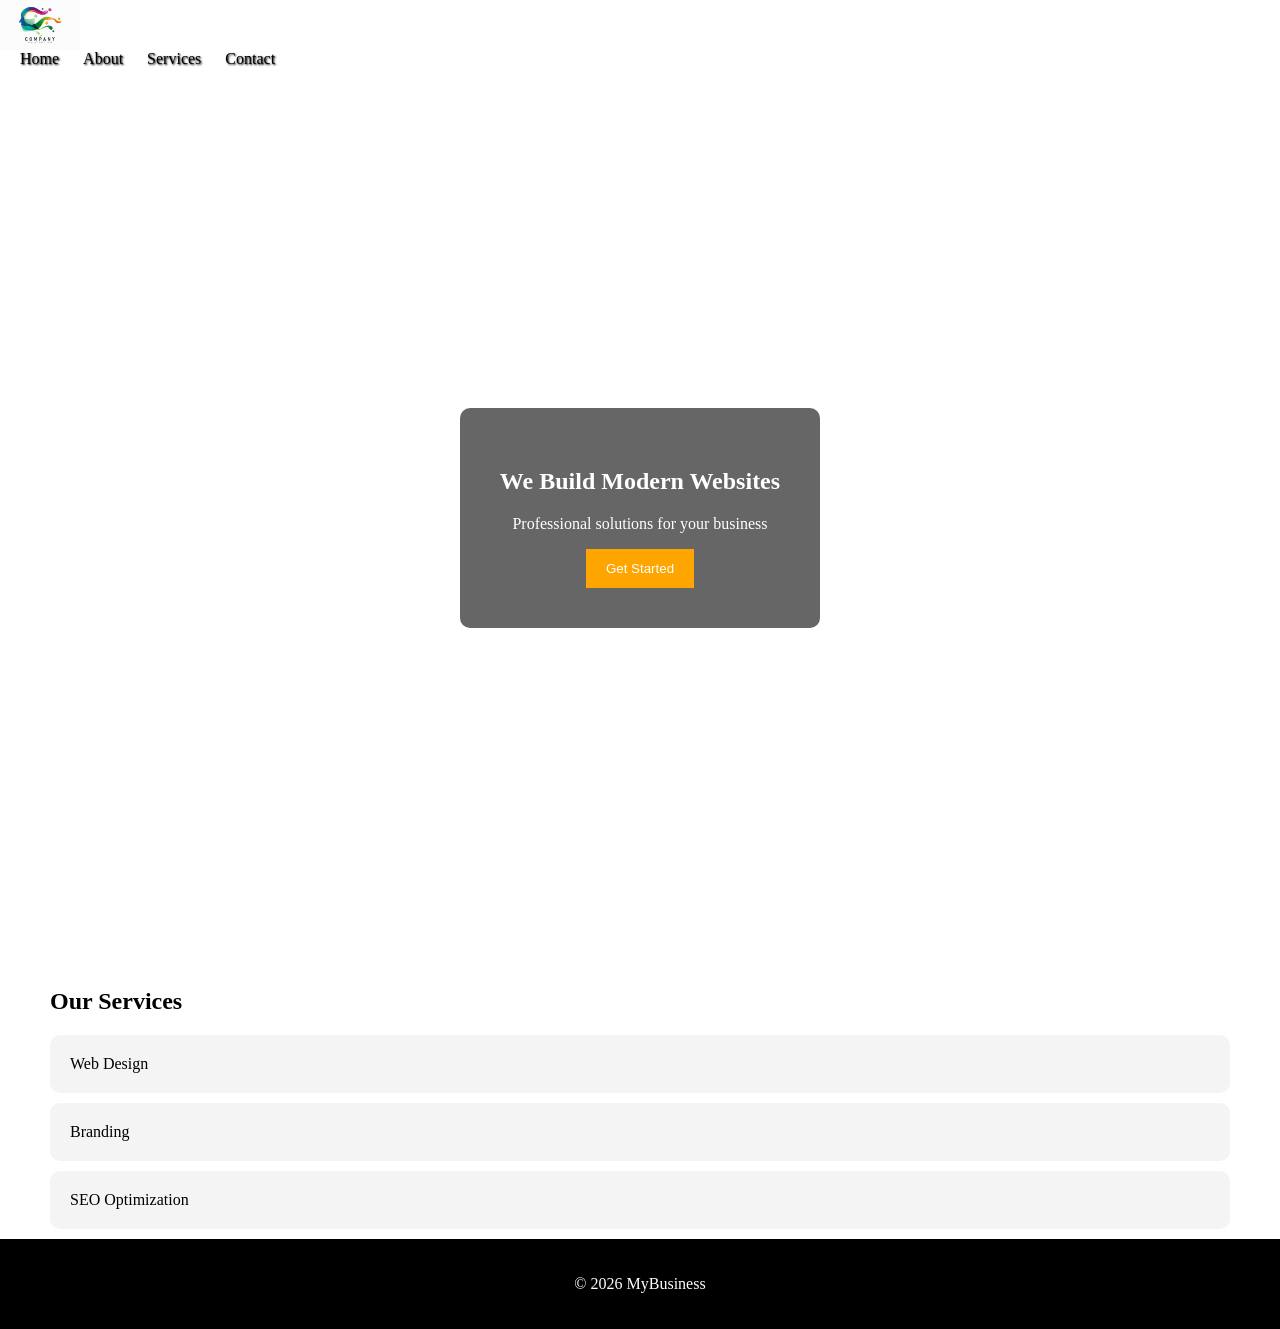
==== index.html @ 78fd26c5 "Add files via upload" ====
<html>
<head>
  <title>Home</title>
  <link rel="stylesheet" href="style.css">
</head>
<body>

<header>
  <div class="logo">
  <img src="logo.png" alt="Logo">
</div>
  <nav>
    <a href="index.html">Home</a>
    <a href="about.html">About</a>
    <a href="services.html">Services</a>
    <a href="contact.html">Contact</a>
  </nav>
</header>

<section class="hero">
  <div class="overlay">
    <h1>We Build Modern Websites</h1>
    <p>Professional solutions for your business</p>
    <a href="contact.html"><button>Get Started</button></a>
  </div>
</section>

<section class="section">
  <h2>Our Services</h2>
  <div class="card">Web Design</div>
  <div class="card">Branding</div>
  <div class="card">SEO Optimization</div>
</section>

<footer>
  <p>© 2026 MyBusiness</p>
</footer>

</body>
</html>
---- style.css ----
body {
  color: black;
  /* position: fixed; */
  background-color: #fff;
  min-height: 100vh;
  margin: 0;
  width: 100%;
}
.logo img {
  height: 50px;
}


nav a {
  color: black;
  margin-left: 20px;
  text-decoration: none;
  text-shadow: 1px 1px 2px black;
  text-transform: capitalize;
}

.hero {
  height: 100vh;
  background: url('https://images.unsplash.com/photo-1497366216548-37526070297c') center/cover no-repeat;
  display: flex;
  justify-content: center;
  align-items: center;
  color: white;
  text-align: center;
}

.overlay {
  background: rgba(0,0,0,0.6);
  padding: 40px;
  border-radius: 10px;
}

.section {
  padding: 0px 50px;
}

.card {
  background: #f4f4f4;
  padding: 20px;
  margin: 10px 0;
  border-radius: 10px;
}

footer {
  background: black;
  color: white;
  text-align: center;
  padding: 20px;
}

input, textarea {
  width: 100%;
  padding: 10px;
  margin: 10px 0;
}

button {
  padding: 12px 20px;
  background: orange;
  border: none;
  color: white;
  cursor: pointer;
}
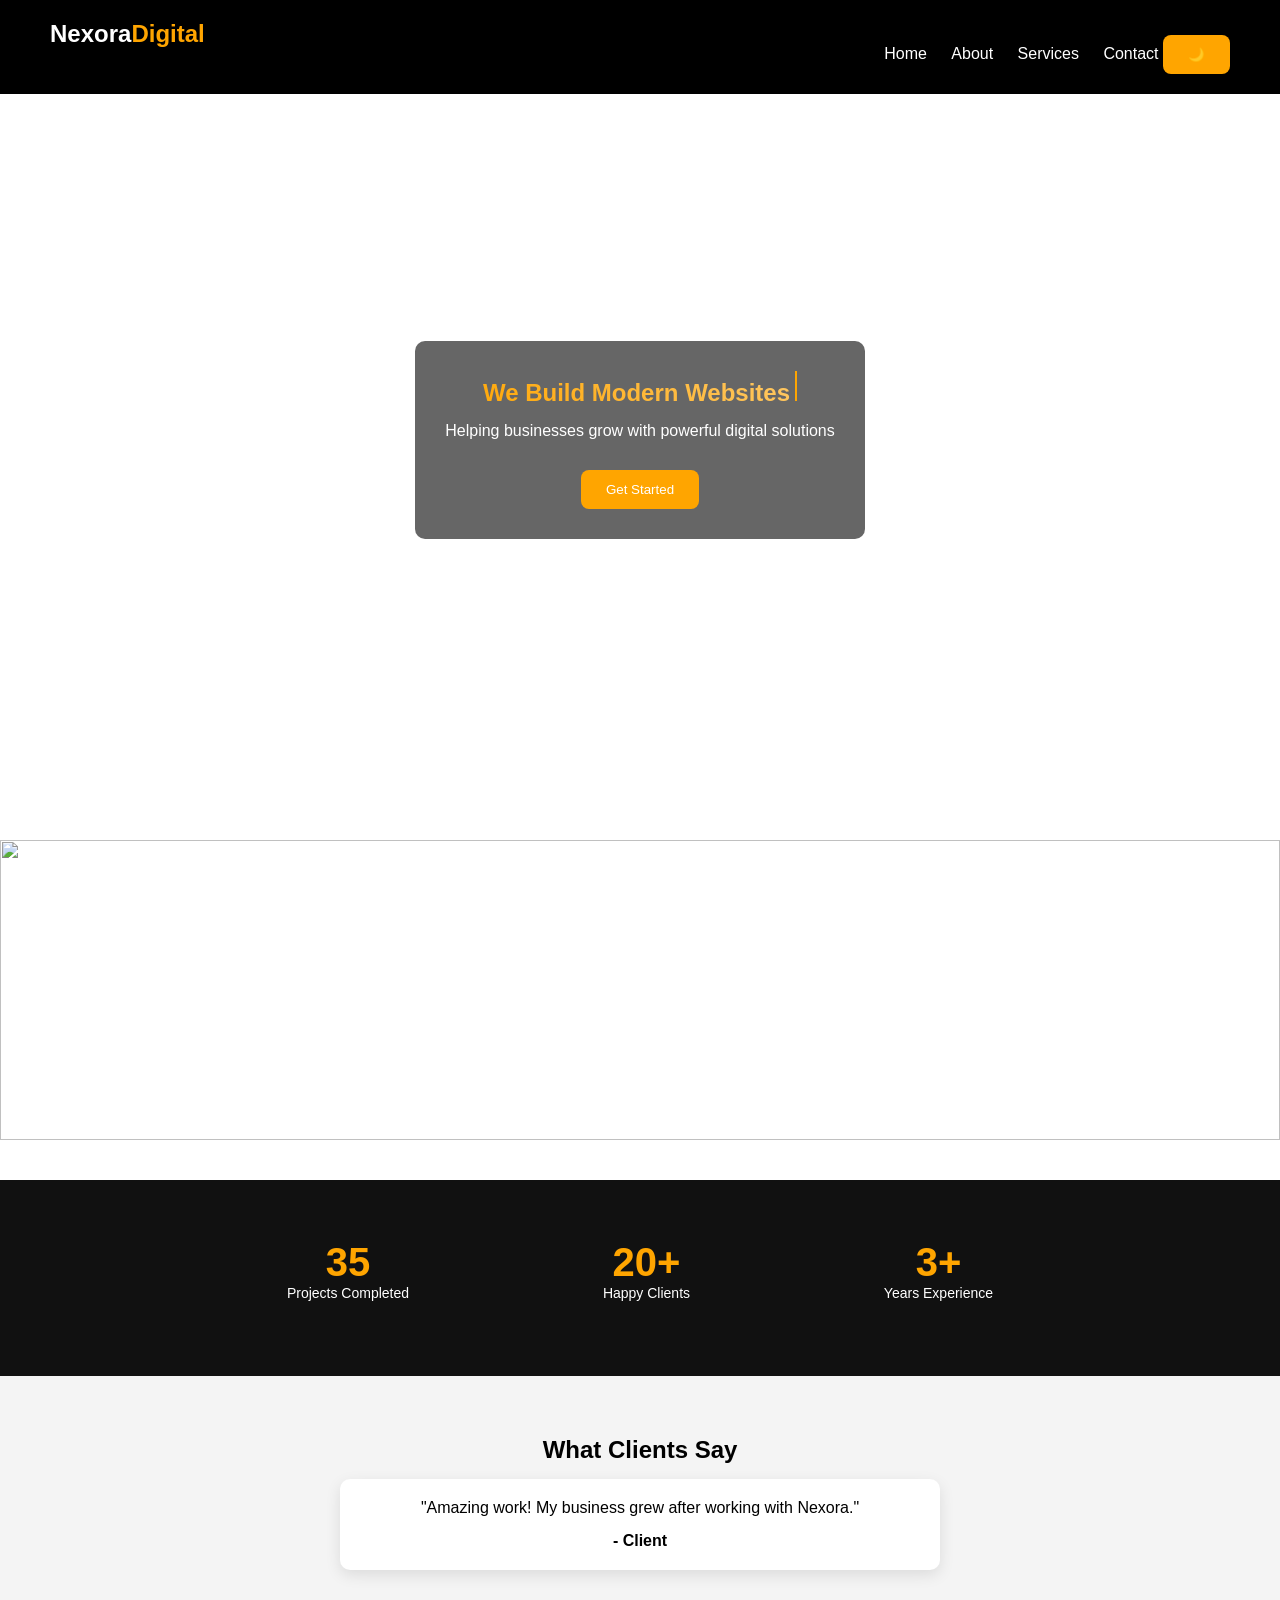
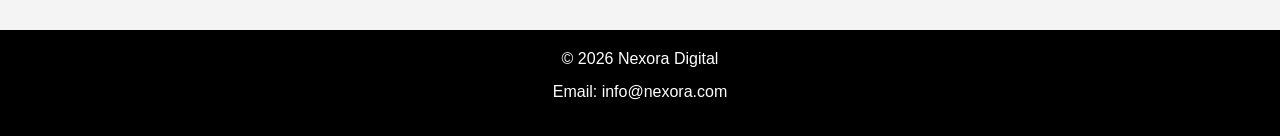
==== commit 323c382e: "Add files via upload" ====
--- a/index.html
+++ b/index.html
@@ -1,40 +1,141 @@
+<!DOCTYPE html>
 <html>
 <head>
-  <title>Home</title>
-  <link rel="stylesheet" href="style.css">
+<title>Nexora Digital</title>
+<link rel="stylesheet" href="style.css">
 </head>
+
 <body>
 
 <header>
-  <div class="logo">
-  <img src="logo.png" alt="Logo">
-</div>
-  <nav>
-    <a href="index.html">Home</a>
-    <a href="about.html">About</a>
-    <a href="services.html">Services</a>
-    <a href="contact.html">Contact</a>
-  </nav>
+<a href="index.html" class="logo">Nexora<span>Digital</span></a>
+
+<nav>
+<a href="index.html">Home</a>
+<a href="about.html">About</a>
+<a href="services.html">Services</a>
+<a href="contact.html">Contact</a>
+<button onclick="toggleMode()">🌙</button>
+</nav>
 </header>
 
+<!-- HERO -->
 <section class="hero">
-  <div class="overlay">
-    <h1>We Build Modern Websites</h1>
-    <p>Professional solutions for your business</p>
-    <a href="contact.html"><button>Get Started</button></a>
+
+<div class="overlay">
+
+<h1 class="gradient-text">
+<span id="typing"></span><span class="cursor"></span>
+</h1>
+
+<p>Helping businesses grow with powerful digital solutions</p>
+
+<a href="contact.html"><button>Get Started</button></a>
+
+</div>
+
+</section>
+
+<!-- SLIDER -->
+<div class="slider">
+  <div class="slides">
+    <img src="https://images.unsplash.com/photo-1498050108023-c5249f4df085">
+    <img src="https://images.unsplash.com/photo-1559027615-cd4628902d4a">
+    <img src="https://images.unsplash.com/photo-1504384308090-c894fdcc538d">
+  </div>
+</div>
+
+<!-- STATS -->
+<section class="stats reveal">
+  <div class="stats-container">
+
+    <div class="stat">
+      <h2 class="counter" data-target="50">0</h2>
+      <p>Projects Completed</p>
+    </div>
+
+    <div class="stat">
+      <h2 class="counter" data-target="20">0</h2>
+      <p>Happy Clients</p>
+    </div>
+
+    <div class="stat">
+      <h2 class="counter" data-target="3">0</h2>
+      <p>Years Experience</p>
+    </div>
+
   </div>
 </section>
 
-<section class="section">
-  <h2>Our Services</h2>
-  <div class="card">Web Design</div>
-  <div class="card">Branding</div>
-  <div class="card">SEO Optimization</div>
+<!-- TESTIMONIALS -->
+<section class="testimonials reveal">
+
+<h1>What Clients Say</h1>
+
+<div class="testimonial-box">
+<p>"Amazing work! My business grew after working with Nexora."</p>
+<strong>- Client</strong>
+</div>
+
 </section>
 
 <footer>
-  <p>© 2026 MyBusiness</p>
+<p>© 2026 Nexora Digital</p>
+<p>Email: info@nexora.com</p>
 </footer>
 
+<!-- SCRIPT -->
+<script>
+
+/* TYPING EFFECT */
+const text = "We Build Modern Websites";
+let i = 0;
+
+function typing(){
+  if(i < text.length){
+    document.getElementById("typing").innerHTML += text.charAt(i);
+    i++;
+    setTimeout(typing, 50);
+  }
+}
+typing();
+
+/* DARK MODE */
+function toggleMode(){
+  document.body.classList.toggle("dark-mode");
+}
+
+/* SCROLL REVEAL */
+const reveals = document.querySelectorAll(".reveal");
+
+window.addEventListener("scroll", () => {
+  reveals.forEach(el => {
+    if(el.getBoundingClientRect().top < window.innerHeight - 100){
+      el.classList.add("active");
+    }
+  });
+});
+
+/* COUNTER */
+const counters = document.querySelectorAll(".counter");
+
+counters.forEach(counter => {
+  const update = () => {
+    const target = +counter.getAttribute("data-target");
+    const current = +counter.innerText;
+    const increment = target / 50;
+
+    if(current < target){
+      counter.innerText = Math.ceil(current + increment);
+      setTimeout(update, 40);
+    } else {
+      counter.innerText = target + "+";
+    }
+  };
+  update();
+});
+
+</script>
+
 </body>
-</html>
+</html>
--- a/style.css
+++ b/style.css
@@ -1,68 +1,371 @@
+* {
+  margin: 0;
+  padding: 0;
+  box-sizing: border-box;
+  font-family: Arial, sans-serif;
+}
+
 body {
-  color: black;
-  /* position: fixed; */
-  background-color: #fff;
-  min-height: 100vh;
-  margin: 0;
-  width: 100%;
-}
-.logo img {
-  height: 50px;
-}
-
+  padding-top: 80px;
+}
+
+/* HEADER */
+header {
+  position: fixed;
+  top: 0;
+  width: 100%;
+  background: black;
+  color: white;
+  display: flex;
+  justify-content: space-between;
+  padding: 20px 50px;
+  z-index: 1000;
+}
+
+.logo {
+  color: white;
+  text-decoration: none;
+  font-size: 24px;
+  font-weight: bold;
+}
+
+.logo span {
+  color: orange;
+}
 
 nav a {
-  color: black;
+  color: white;
   margin-left: 20px;
   text-decoration: none;
-  text-shadow: 1px 1px 2px black;
-  text-transform: capitalize;
-}
-
+}
+
+/* HERO */
 .hero {
-  height: 100vh;
+  height: 80vh;
   background: url('https://images.unsplash.com/photo-1497366216548-37526070297c') center/cover no-repeat;
   display: flex;
   justify-content: center;
   align-items: center;
-  color: white;
-  text-align: center;
 }
 
 .overlay {
-  background: rgba(0,0,0,0.6);
-  padding: 40px;
-  border-radius: 10px;
-}
-
-.section {
-  padding: 0px 50px;
-}
-
-.card {
-  background: #f4f4f4;
-  padding: 20px;
-  margin: 10px 0;
-  border-radius: 10px;
-}
-
-footer {
-  background: black;
-  color: white;
-  text-align: center;
-  padding: 20px;
-}
-
-input, textarea {
-  width: 100%;
-  padding: 10px;
-  margin: 10px 0;
-}
-
+  background: rgba(0, 0, 0, 0.6);
+  padding: 30px;
+  border-radius: 10px;
+  text-align: center;
+  color: white;
+}
+
+/* BUTTON */
 button {
-  padding: 12px 20px;
+  padding: 12px 25px;
   background: orange;
   border: none;
   color: white;
+  border-radius: 8px;
   cursor: pointer;
-}
+  margin-top: 15px;
+}
+
+/* TEXT SPACING */
+h1 {
+  margin-bottom: 15px;
+}
+
+p {
+  margin-bottom: 15px;
+}
+
+/* SERVICES */
+.services-section {
+  padding: 60px 20px;
+  background: #111;
+  color: white;
+  text-align: center;
+}
+
+.services-container {
+  display: grid;
+  grid-template-columns: repeat(auto-fit, minmax(250px,1fr));
+  gap: 20px;
+  max-width: 1000px;
+  margin: auto;
+}
+
+.service-card {
+  background: white;
+  color: black;
+  padding: 20px;
+  border-radius: 10px;
+  transition: 0.3s;
+  box-shadow: 0 5px 15px rgba(0,0,0,0.1);
+}
+
+.service-card img {
+  width: 100%;
+  height: 160px;
+  object-fit: cover;
+  border-radius: 10px;
+}
+
+.service-card:hover {
+  transform: translateY(-8px);
+  box-shadow: 0 10px 25px rgba(0,0,0,0.2);
+}
+
+/* ABOUT */
+.about-container {
+  display: flex;
+  gap: 40px;
+  padding: 60px 20px;
+  max-width: 1000px;
+  margin: auto;
+}
+
+.about-image img {
+  width: 280px;
+  border-radius: 10px;
+  box-shadow: 0 10px 25px rgba(0,0,0,0.3);
+}
+
+.about-text p {
+  line-height: 1.6;
+}
+
+/* CONTACT */
+.contact-section {
+  padding: 60px 20px;
+  background: #222;
+  color: white;
+  text-align: center;
+}
+
+.contact-container {
+  max-width: 600px;
+  margin: auto;
+}
+
+.contact-container input,
+.contact-container textarea {
+  width: 100%;
+  padding: 12px;
+  margin: 10px 0;
+  border-radius: 8px;
+  border: none;
+}
+
+.whatsapp-btn {
+  display: inline-block;
+  margin-top: 10px;
+  padding: 12px;
+  background: #25D366;
+  color: white;
+  border-radius: 8px;
+  text-decoration: none;
+}
+
+/* FOOTER */
+footer {
+  text-align: center;
+  padding: 20px;
+  background: black;
+  color: white;
+}
+
+/* MOBILE */
+@media (max-width:768px){
+  .about-container {
+    flex-direction: column;
+    text-align: center;
+  }
+}
+/* SCROLL ANIMATION */
+.fade-up {
+  opacity: 0;
+  transform: translateY(30px);
+  transition: 0.6s ease;
+}
+
+.fade-up.show {
+  opacity: 1;
+  transform: translateY(0);
+}
+
+/* STICKY HEADER EFFECT */
+header.scrolled {
+  background: rgba(0,0,0,0.9);
+  transition: 0.3s;
+}
+
+/* STATS */
+.stats {
+  background: #111;
+  color: white;
+  padding: 60px 20px;
+  text-align: center;
+}
+
+.stats-container {
+  display: flex;
+  justify-content: space-around;
+  max-width: 900px;
+  margin: auto;
+}
+
+.stat h2 {
+  font-size: 40px;
+  color: orange;
+}
+
+.stat p {
+  font-size: 14px;
+}
+
+/* TESTIMONIALS */
+.testimonials {
+  padding: 60px 20px;
+  background: #f4f4f4;
+  text-align: center;
+}
+
+.testimonial-box {
+  max-width: 600px;
+  margin: auto;
+  background: white;
+  padding: 20px;
+  border-radius: 10px;
+  box-shadow: 0 5px 15px rgba(0,0,0,0.1);
+}
+
+/* MOBILE FIX */
+@media (max-width:768px){
+  .stats-container {
+    flex-direction: column;
+    gap: 20px;
+  }
+}
+/* ================= COUNTER ================= */
+.counter {
+  font-size: 40px;
+  color: orange;
+}
+
+/* ================= SLIDER ================= */
+.slider {
+  width: 100%;
+  overflow: hidden;
+  margin: 40px 0;
+}
+
+.slides {
+  display: flex;
+  width: 300%;
+  animation: slide 12s infinite;
+}
+
+.slides img {
+  width: 100%;
+  height: 300px;
+  object-fit: cover;
+}
+
+@keyframes slide {
+  0% {transform: translateX(0);}
+  33% {transform: translateX(-100%);}
+  66% {transform: translateX(-200%);}
+  100% {transform: translateX(0);}
+}
+/* ABOUT SECTION */
+.about-section {
+  padding: 60px 20px;
+  text-align: center;
+}
+
+.about-container {
+  display: flex;
+  align-items: center;
+  gap: 40px;
+  max-width: 1000px;
+  margin: auto;
+}
+
+.about-image img {
+  width: 300px;
+  border-radius: 15px;
+  box-shadow: 0 15px 40px rgba(0,0,0,0.3);
+}
+
+.about-text {
+  text-align: left;
+}
+
+.about-text h2 {
+  margin-bottom: 15px;
+  color: orange;
+}
+
+.about-text p {
+  margin-bottom: 15px;
+  line-height: 1.6;
+}
+
+/* MOBILE */
+@media (max-width:768px){
+  .about-container {
+    flex-direction: column;
+    text-align: center;
+  }
+
+  .about-text {
+    text-align: center;
+  }
+}
+/* ===== ELITE DESIGN ===== */
+
+/* Gradient text */
+.gradient-text {
+  background: linear-gradient(45deg, orange, #ffcc70);
+  -webkit-background-clip: text;
+  -webkit-text-fill-color: transparent;
+}
+
+/* Typing cursor */
+.cursor {
+  display: inline-block;
+  width: 2px;
+  height: 30px;
+  background: orange;
+  margin-left: 5px;
+  animation: blink 0.7s infinite;
+}
+
+@keyframes blink {
+  50% { opacity: 0; }
+}
+
+/* Scroll reveal */
+.reveal {
+  opacity: 0;
+  transform: translateY(40px);
+  transition: 0.8s ease;
+}
+
+.reveal.active {
+  opacity: 1;
+  transform: translateY(0);
+}
+
+/* Dark mode */
+.dark-mode {
+  background: #111;
+  color: white;
+}
+
+.dark-mode header {
+  background: black;
+}
+
+.dark-mode .service-card {
+  background: #222;
+  color: white;
+}
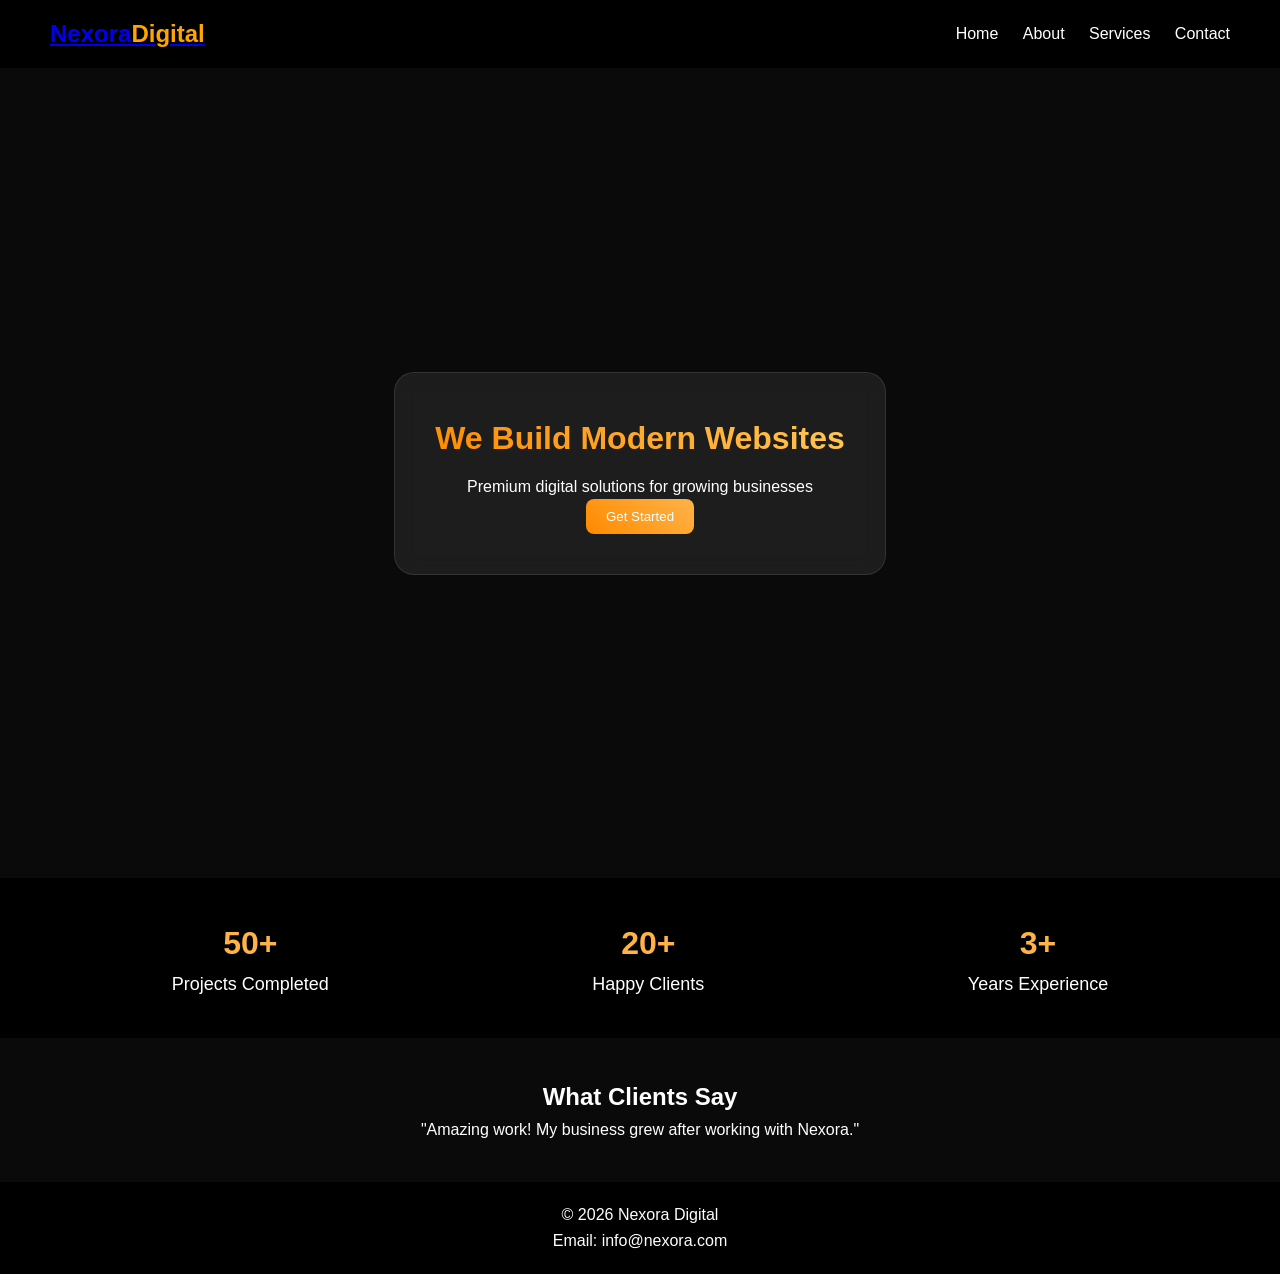
==== commit 8e9c4d9b: "Add files via upload" ====
--- a/index.html
+++ b/index.html
@@ -1,7 +1,10 @@
 <!DOCTYPE html>
-<html>
+<html lang="en">
 <head>
+<meta charset="UTF-8">
+<meta name="viewport" content="width=device-width, initial-scale=1.0">
 <title>Nexora Digital</title>
+
 <link rel="stylesheet" href="style.css">
 </head>
 
@@ -15,68 +18,47 @@
 <a href="about.html">About</a>
 <a href="services.html">Services</a>
 <a href="contact.html">Contact</a>
-<button onclick="toggleMode()">🌙</button>
 </nav>
 </header>
 
 <!-- HERO -->
 <section class="hero">
+<div class="overlay glass fade-in">
 
-<div class="overlay">
+<h1 class="gradient-text">We Build Modern Websites</h1>
+<p>Premium digital solutions for growing businesses</p>
 
-<h1 class="gradient-text">
-<span id="typing"></span><span class="cursor"></span>
-</h1>
+<a href="contact.html">
+<button>Get Started</button>
+</a>
 
-<p>Helping businesses grow with powerful digital solutions</p>
+</div>
+</section>
 
-<a href="contact.html"><button>Get Started</button></a>
+<!-- STATS -->
+<section class="stats fade-in">
 
+<div>
+<h2>50+</h2>
+<p>Projects Completed</p>
+</div>
+
+<div>
+<h2>20+</h2>
+<p>Happy Clients</p>
+</div>
+
+<div>
+<h2>3+</h2>
+<p>Years Experience</p>
 </div>
 
 </section>
 
-<!-- SLIDER -->
-<div class="slider">
-  <div class="slides">
-    <img src="https://images.unsplash.com/photo-1498050108023-c5249f4df085">
-    <img src="https://images.unsplash.com/photo-1559027615-cd4628902d4a">
-    <img src="https://images.unsplash.com/photo-1504384308090-c894fdcc538d">
-  </div>
-</div>
-
-<!-- STATS -->
-<section class="stats reveal">
-  <div class="stats-container">
-
-    <div class="stat">
-      <h2 class="counter" data-target="50">0</h2>
-      <p>Projects Completed</p>
-    </div>
-
-    <div class="stat">
-      <h2 class="counter" data-target="20">0</h2>
-      <p>Happy Clients</p>
-    </div>
-
-    <div class="stat">
-      <h2 class="counter" data-target="3">0</h2>
-      <p>Years Experience</p>
-    </div>
-
-  </div>
-</section>
-
-<!-- TESTIMONIALS -->
-<section class="testimonials reveal">
-
-<h1>What Clients Say</h1>
-
-<div class="testimonial-box">
+<!-- TESTIMONIAL -->
+<section class="testimonial fade-in">
+<h2>What Clients Say</h2>
 <p>"Amazing work! My business grew after working with Nexora."</p>
-<strong>- Client</strong>
-</div>
-
 </section>
 
 <footer>
@@ -84,57 +66,24 @@
 <p>Email: info@nexora.com</p>
 </footer>
 
-<!-- SCRIPT -->
+<!-- ANIMATION SCRIPT -->
 <script>
+const faders = document.querySelectorAll('.fade-in');
 
-/* TYPING EFFECT */
-const text = "We Build Modern Websites";
-let i = 0;
+function showOnScroll() {
+  const trigger = window.innerHeight - 50;
 
-function typing(){
-  if(i < text.length){
-    document.getElementById("typing").innerHTML += text.charAt(i);
-    i++;
-    setTimeout(typing, 50);
-  }
-}
-typing();
+  faders.forEach(el => {
+    const top = el.getBoundingClientRect().top;
 
-/* DARK MODE */
-function toggleMode(){
-  document.body.classList.toggle("dark-mode");
+    if (top < trigger) {
+      el.classList.add('active');
+    }
+  });
 }
 
-/* SCROLL REVEAL */
-const reveals = document.querySelectorAll(".reveal");
-
-window.addEventListener("scroll", () => {
-  reveals.forEach(el => {
-    if(el.getBoundingClientRect().top < window.innerHeight - 100){
-      el.classList.add("active");
-    }
-  });
-});
-
-/* COUNTER */
-const counters = document.querySelectorAll(".counter");
-
-counters.forEach(counter => {
-  const update = () => {
-    const target = +counter.getAttribute("data-target");
-    const current = +counter.innerText;
-    const increment = target / 50;
-
-    if(current < target){
-      counter.innerText = Math.ceil(current + increment);
-      setTimeout(update, 40);
-    } else {
-      counter.innerText = target + "+";
-    }
-  };
-  update();
-});
-
+window.addEventListener('scroll', showOnScroll);
+window.addEventListener('load', showOnScroll);
 </script>
 
 </body>
--- a/style.css
+++ b/style.css
@@ -1,3 +1,4 @@
+/* ===== RESET ===== */
 * {
   margin: 0;
   padding: 0;
@@ -5,367 +6,324 @@
   font-family: Arial, sans-serif;
 }
 
+/* ===== BODY ===== */
 body {
-  padding-top: 80px;
-}
-
-/* HEADER */
+  background: #0a0a0a;
+  color: white;
+  line-height: 1.6;
+}
+
+/* ===== HEADER ===== */
 header {
-  position: fixed;
-  top: 0;
-  width: 100%;
   background: black;
-  color: white;
   display: flex;
   justify-content: space-between;
-  padding: 20px 50px;
-  z-index: 1000;
+  align-items: center;
+  padding: 15px 50px;
+  flex-wrap: wrap;
 }
 
 .logo {
+  font-size: 24px;
+  font-weight: bold;
+}
+
+.logo span {
+  color: orange;
+}
+
+nav a {
   color: white;
   text-decoration: none;
-  font-size: 24px;
-  font-weight: bold;
-}
-
-.logo span {
+  margin-left: 20px;
+  font-size: 16px;
+}
+
+nav a:hover {
   color: orange;
 }
 
-nav a {
-  color: white;
-  margin-left: 20px;
-  text-decoration: none;
-}
-
-/* HERO */
+/* ===== HERO ===== */
 .hero {
-  height: 80vh;
-  background: url('https://images.unsplash.com/photo-1497366216548-37526070297c') center/cover no-repeat;
+  height: 90vh;
+  background: url("https://images.unsplash.com/photo-1492724441997-5dc865305da7") no-repeat center/cover;
   display: flex;
   justify-content: center;
   align-items: center;
 }
 
 .overlay {
-  background: rgba(0, 0, 0, 0.6);
-  padding: 30px;
-  border-radius: 10px;
-  text-align: center;
-  color: white;
-}
-
-/* BUTTON */
+  background: rgba(0,0,0,0.7);
+  padding: 40px;
+  border-radius: 15px;
+  text-align: center;
+  max-width: 600px;
+}
+
+.overlay h1 {
+  font-size: 32px;
+  margin-bottom: 10px;
+}
+
 button {
-  padding: 12px 25px;
+  padding: 10px 20px;
   background: orange;
   border: none;
   color: white;
-  border-radius: 8px;
   cursor: pointer;
-  margin-top: 15px;
-}
-
-/* TEXT SPACING */
-h1 {
-  margin-bottom: 15px;
-}
-
-p {
-  margin-bottom: 15px;
-}
-
-/* SERVICES */
+  border-radius: 5px;
+}
+
+button:hover {
+  background: #ff9900;
+}
+
+/* ===== ABOUT ===== */
+.about-section {
+  background: url("https://images.unsplash.com/photo-1521737604893-d14cc237f11d") no-repeat center/cover;
+  padding: 80px 20px;
+  position: relative;
+}
+
+.about-section::before {
+  content: "";
+  position: absolute;
+  width: 100%;
+  height: 100%;
+  background: rgba(0,0,0,0.7);
+  top: 0;
+  left: 0;
+}
+
+.about-overlay {
+  position: relative;
+  z-index: 2;
+  max-width: 1000px;
+  margin: auto;
+  padding: 40px;
+  border-radius: 20px;
+  background: rgba(255,255,255,0.05);
+}
+
+.about-container {
+  display: flex;
+  gap: 30px;
+  align-items: center;
+}
+
+.about-image img {
+  width: 280px;
+  border-radius: 15px;
+}
+
+.about-text h2 {
+  color: orange;
+  margin-bottom: 10px;
+}
+
+.highlight {
+  color: orange;
+}
+
+/* ===== SERVICES ===== */
 .services-section {
   padding: 60px 20px;
+  text-align: center;
+}
+
+.services-container {
+  display: flex;
+  justify-content: center;
+  gap: 20px;
+  flex-wrap: wrap;
+}
+
+.service-card {
   background: #111;
-  color: white;
-  text-align: center;
-}
-
-.services-container {
-  display: grid;
-  grid-template-columns: repeat(auto-fit, minmax(250px,1fr));
-  gap: 20px;
-  max-width: 1000px;
-  margin: auto;
-}
-
-.service-card {
-  background: white;
-  color: black;
   padding: 20px;
-  border-radius: 10px;
-  transition: 0.3s;
-  box-shadow: 0 5px 15px rgba(0,0,0,0.1);
+  border-radius: 15px;
+  width: 260px;
+  text-align: center;
 }
 
 .service-card img {
   width: 100%;
-  height: 160px;
-  object-fit: cover;
   border-radius: 10px;
 }
 
-.service-card:hover {
-  transform: translateY(-8px);
-  box-shadow: 0 10px 25px rgba(0,0,0,0.2);
-}
-
-/* ABOUT */
-.about-container {
-  display: flex;
-  gap: 40px;
-  padding: 60px 20px;
-  max-width: 1000px;
-  margin: auto;
-}
-
-.about-image img {
-  width: 280px;
-  border-radius: 10px;
-  box-shadow: 0 10px 25px rgba(0,0,0,0.3);
-}
-
-.about-text p {
-  line-height: 1.6;
-}
-
-/* CONTACT */
+/* ===== CONTACT ===== */
 .contact-section {
   padding: 60px 20px;
-  background: #222;
-  color: white;
   text-align: center;
 }
 
 .contact-container {
-  max-width: 600px;
+  max-width: 500px;
   margin: auto;
 }
 
-.contact-container input,
-.contact-container textarea {
+input, textarea {
   width: 100%;
-  padding: 12px;
+  padding: 10px;
   margin: 10px 0;
-  border-radius: 8px;
+  border-radius: 10px;
   border: none;
 }
 
 .whatsapp-btn {
   display: inline-block;
+  background: green;
+  padding: 10px 20px;
+  border-radius: 10px;
+  color: white;
   margin-top: 10px;
-  padding: 12px;
-  background: #25D366;
-  color: white;
-  border-radius: 8px;
-  text-decoration: none;
-}
-
-/* FOOTER */
+}
+
+/* ===== STATS SECTION (FIXED YOUR ISSUE) ===== */
+.stats {
+  display: flex;
+  justify-content: space-around;
+  text-align: center;
+  padding: 40px;
+  background: black;
+}
+
+.stats div {
+  font-size: 18px;
+}
+
+/* ===== TESTIMONIAL ===== */
+.testimonial {
+  padding: 40px;
+  text-align: center;
+}
+
+/* ===== FOOTER ===== */
 footer {
+  background: black;
   text-align: center;
   padding: 20px;
-  background: black;
-  color: white;
-}
-
-/* MOBILE */
-@media (max-width:768px){
+}
+
+/* ===== ANIMATION ===== */
+.reveal {
+  opacity: 0;
+  transform: translateY(40px);
+  transition: 0.6s;
+}
+
+.reveal.active {
+  opacity: 1;
+  transform: translateY(0);
+}
+
+/* ===== MOBILE RESPONSIVE ===== */
+@media (max-width: 768px) {
+
+  header {
+    flex-direction: column;
+    text-align: center;
+  }
+
+  nav {
+    margin-top: 10px;
+  }
+
+  .hero {
+    height: 70vh;
+  }
+
   .about-container {
     flex-direction: column;
     text-align: center;
   }
-}
-/* SCROLL ANIMATION */
-.fade-up {
+
+  .about-image img {
+    width: 100%;
+    max-width: 300px;
+  }
+
+  .services-container {
+    flex-direction: column;
+    align-items: center;
+  }
+
+  .stats {
+    flex-direction: column;
+    gap: 20px;
+  }
+}
+/* ===== ULTRA PREMIUM UI ===== */
+
+/* Gradient Text */
+.gradient-text {
+  background: linear-gradient(45deg, #ff8a00, #ffc857);
+  -webkit-background-clip: text;
+  -webkit-text-fill-color: transparent;
+}
+
+/* Glass Effect */
+.glass {
+  background: rgba(255,255,255,0.08);
+  backdrop-filter: blur(12px);
+  border-radius: 20px;
+  border: 1px solid rgba(255,255,255,0.1);
+}
+
+/* Premium Button */
+button {
+  background: linear-gradient(45deg, #ff8a00, #ffb347);
+  border-radius: 8px;
+  transition: 0.3s ease;
+}
+
+button:hover {
+  transform: translateY(-3px) scale(1.05);
+  box-shadow: 0 10px 25px rgba(255,165,0,0.4);
+}
+
+/* Smooth Fade Animation */
+.fade-in {
   opacity: 0;
   transform: translateY(30px);
-  transition: 0.6s ease;
-}
-
-.fade-up.show {
+  transition: 0.8s ease;
+}
+
+.fade-in.active {
   opacity: 1;
   transform: translateY(0);
 }
 
-/* STICKY HEADER EFFECT */
-header.scrolled {
-  background: rgba(0,0,0,0.9);
-  transition: 0.3s;
-}
-
-/* STATS */
-.stats {
-  background: #111;
-  color: white;
-  padding: 60px 20px;
-  text-align: center;
-}
-
-.stats-container {
-  display: flex;
-  justify-content: space-around;
-  max-width: 900px;
-  margin: auto;
-}
-
-.stat h2 {
-  font-size: 40px;
-  color: orange;
-}
-
-.stat p {
-  font-size: 14px;
-}
-
-/* TESTIMONIALS */
-.testimonials {
-  padding: 60px 20px;
-  background: #f4f4f4;
-  text-align: center;
-}
-
-.testimonial-box {
-  max-width: 600px;
-  margin: auto;
-  background: white;
-  padding: 20px;
-  border-radius: 10px;
-  box-shadow: 0 5px 15px rgba(0,0,0,0.1);
-}
-
-/* MOBILE FIX */
-@media (max-width:768px){
-  .stats-container {
-    flex-direction: column;
-    gap: 20px;
-  }
-}
-/* ================= COUNTER ================= */
-.counter {
-  font-size: 40px;
-  color: orange;
-}
-
-/* ================= SLIDER ================= */
-.slider {
-  width: 100%;
-  overflow: hidden;
-  margin: 40px 0;
-}
-
-.slides {
-  display: flex;
-  width: 300%;
-  animation: slide 12s infinite;
-}
-
-.slides img {
-  width: 100%;
-  height: 300px;
-  object-fit: cover;
-}
-
-@keyframes slide {
-  0% {transform: translateX(0);}
-  33% {transform: translateX(-100%);}
-  66% {transform: translateX(-200%);}
-  100% {transform: translateX(0);}
-}
-/* ABOUT SECTION */
-.about-section {
-  padding: 60px 20px;
-  text-align: center;
-}
-
-.about-container {
-  display: flex;
-  align-items: center;
-  gap: 40px;
-  max-width: 1000px;
-  margin: auto;
-}
-
-.about-image img {
-  width: 300px;
-  border-radius: 15px;
-  box-shadow: 0 15px 40px rgba(0,0,0,0.3);
-}
-
-.about-text {
-  text-align: left;
-}
-
-.about-text h2 {
-  margin-bottom: 15px;
-  color: orange;
-}
-
-.about-text p {
-  margin-bottom: 15px;
-  line-height: 1.6;
-}
-
-/* MOBILE */
-@media (max-width:768px){
-  .about-container {
-    flex-direction: column;
-    text-align: center;
-  }
-
-  .about-text {
-    text-align: center;
-  }
-}
-/* ===== ELITE DESIGN ===== */
-
-/* Gradient text */
-.gradient-text {
-  background: linear-gradient(45deg, orange, #ffcc70);
-  -webkit-background-clip: text;
-  -webkit-text-fill-color: transparent;
-}
-
-/* Typing cursor */
-.cursor {
-  display: inline-block;
-  width: 2px;
-  height: 30px;
-  background: orange;
-  margin-left: 5px;
-  animation: blink 0.7s infinite;
-}
-
-@keyframes blink {
-  50% { opacity: 0; }
-}
-
-/* Scroll reveal */
-.reveal {
-  opacity: 0;
-  transform: translateY(40px);
-  transition: 0.8s ease;
-}
-
-.reveal.active {
-  opacity: 1;
-  transform: translateY(0);
-}
-
-/* Dark mode */
-.dark-mode {
-  background: #111;
-  color: white;
-}
-
-.dark-mode header {
-  background: black;
-}
-
-.dark-mode .service-card {
-  background: #222;
-  color: white;
+/* Navbar upgrade */
+header {
+  position: sticky;
+  top: 0;
+  z-index: 1000;
+  backdrop-filter: blur(10px);
+}
+
+/* Section spacing */
+section {
+  padding: 80px 20px;
+}
+
+/* Card hover */
+.service-card {
+  transition: 0.3s ease;
+}
+
+.service-card:hover {
+  transform: translateY(-10px);
+  box-shadow: 0 20px 40px rgba(0,0,0,0.5);
+}
+
+/* Stats glow */
+.stats h2 {
+  color: #ffb347;
+  font-size: 32px;
+}
+
+/* Smooth scroll */
+html {
+  scroll-behavior: smooth;
 }
